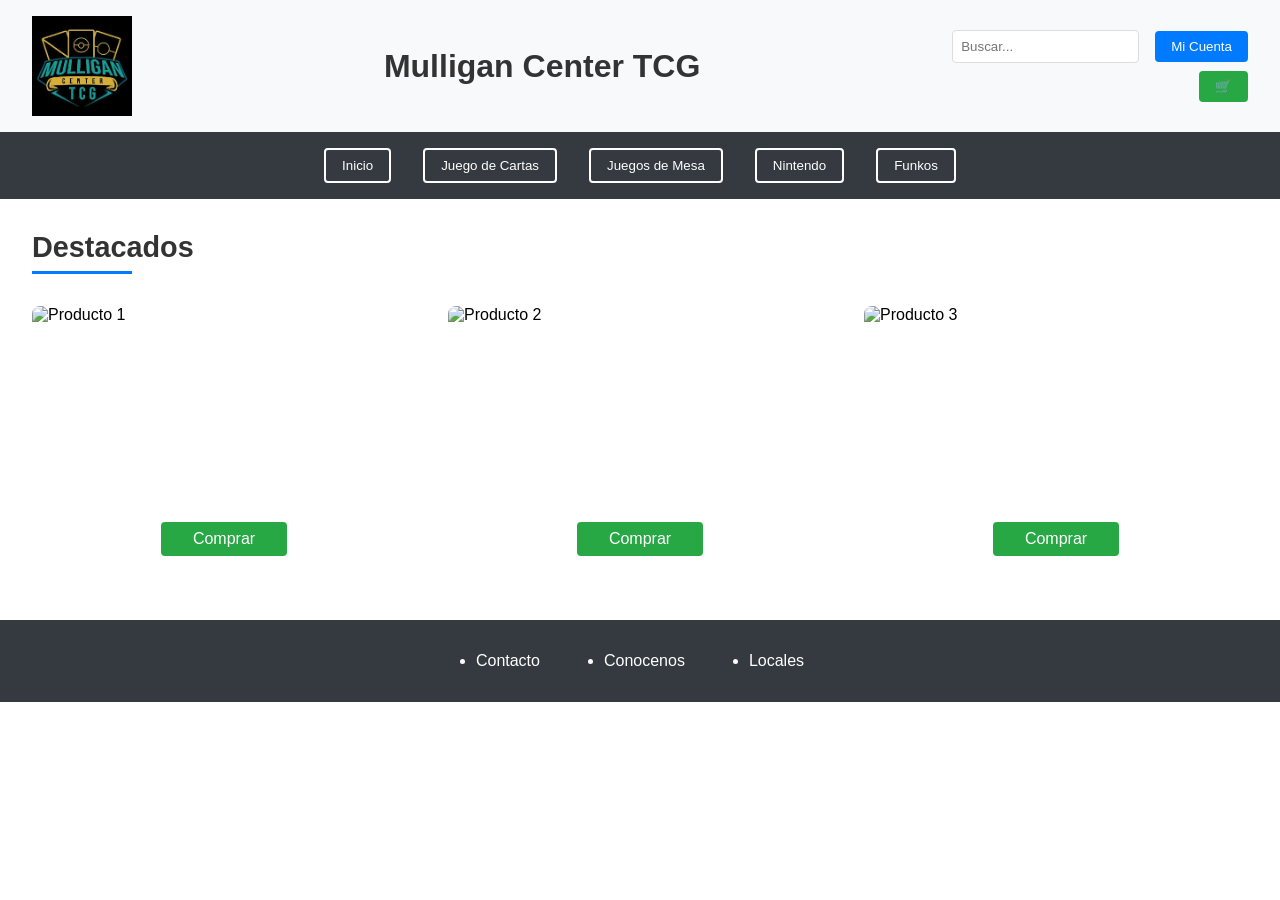
==== Webmulligan-home-.html @ 860db42c "Subiendo todos los archivos" ====
<!DOCTYPE html>
<html lang="en">
  <head>
    <meta charset="UTF-8" />
    <meta name="viewport" content="width=, initial-scale=1.0" />
    <title>Document</title>
    <link rel="stylesheet" href="Webmullligan-home-.css" />
  </head>
  <body>
    <header class="header">
      <img
        src="[data-uri]"
        alt="Logo"
        class="logo"
      />

      <h1 class="title">Mulligan Center TCG</h1>

      <div class="right-section">
        <div class="top-controls">
          <input type="search" placeholder="Buscar..." class="search-bar" />
          <button class="account-btn">Mi Cuenta</button>
        </div>
        <button class="cart-btn">🛒</button>
      </div>
    </header>
    <nav class="nav-bar">
      <button class="nav-button">Inicio</button>
      <button class="nav-button">Juego de Cartas</button>
      <button class="nav-button">Juegos de Mesa</button>
      <button class="nav-button">Nintendo</button>
      <button class="nav-button">Funkos</button>
    </nav>
    <section class="featured-section">
      <h2 class="featured-title">Destacados</h2>
      <div class="products-container">
        <div class="product-card">
          <img
            src="https://placehold.co/300x200"
            alt="Producto 1"
            class="product-image"
          />
          <button class="buy-button">Comprar</button>
        </div>
        <div class="product-card">
          <img
            src="https://placehold.co/300x200"
            alt="Producto 2"
            class="product-image"
          />
          <button class="buy-button">Comprar</button>
        </div>
        <div class="product-card">
          <img
            src="https://placehold.co/300x200"
            alt="Producto 3"
            class="product-image"
          />
          <button class="buy-button">Comprar</button>
        </div>
      </div>
    </section>
    <footer class="footer">
      <ul class="footer-links">
        <li>Contacto</li>
        <li>Conocenos</li>
        <li>Locales</li>
      </ul>
    </footer>
  </body>
</html>
---- Webmullligan-home-.css ----
* {
  margin: 0;
  padding: 0;
  box-sizing: border-box;
}

body {
  font-family: Arial, sans-serif;
}

.header {
  display: flex;
  justify-content: space-between;
  align-items: center;
  padding: 1rem 2rem;
  background-color: #f8f9fa;
  box-shadow: 0 2px 4px rgba(0, 0, 0, 0.1);
}

.logo {
  width: 100px;
}

.title {
  font-size: 2rem;
  color: #333;
}

.right-section {
  display: flex;
  flex-direction: column;
  align-items: flex-end;
  gap: 0.5rem;
}

.top-controls {
  display: flex;
  gap: 1rem;
  align-items: center;
}

.search-bar {
  padding: 0.5rem;
  border: 1px solid #ddd;
  border-radius: 4px;
}

.account-btn {
  padding: 0.5rem 1rem;
  background-color: #007bff;
  color: white;
  border: none;
  border-radius: 4px;
  cursor: pointer;
}

.account-btn:hover {
  background-color: #0056b3;
}

.cart-btn {
  padding: 0.5rem 1rem;
  background-color: #28a745;
  color: white;
  border: none;
  border-radius: 4px;
  cursor: pointer;
  display: flex;
  align-items: center;
  gap: 0.5rem;
}

.cart-btn:hover {
  background-color: #218838;
}

.nav-bar {
  background-color: #343a40;
  padding: 1rem 2rem;
  display: flex;
  justify-content: center;
  gap: 2rem;
}

.nav-button {
  padding: 0.5rem 1rem;
  color: white;
  background-color: transparent;
  border: 2px solid white;
  border-radius: 4px;
  cursor: pointer;
  transition: all 0.3s ease;
}

.nav-button:hover {
  background-color: white;
  color: #343a40;
}

.featured-section {
  padding: 2rem;
}

.featured-title {
  font-size: 1.8rem;
  color: #333;
  text-align: left;
  margin-bottom: 2rem;
  position: relative;
  padding-bottom: 10px;
}

.featured-title::after {
  content: "";
  position: absolute;
  bottom: 0;
  left: 0;
  width: 100px;
  height: 3px;
  background-color: #007bff;
}

.products-container {
  display: flex;
  justify-content: space-between;
  gap: 2rem;
  margin-top: 2rem;
}

.product-card {
  flex: 1;
  display: flex;
  flex-direction: column;
  align-items: center;
  gap: 1rem;
}

.product-image {
  width: 100%;
  height: 200px;
  object-fit: cover;
  border-radius: 8px;
}

.buy-button {
  padding: 0.5rem 2rem;
  background-color: #28a745;
  color: white;
  border: none;
  border-radius: 4px;
  cursor: pointer;
  font-size: 1rem;
}

.buy-button:hover {
  background-color: #218838;
}

.footer {
  background-color: #343a40;
  padding: 2rem;
  margin-top: 2rem;
  font-family: "Mulish", sans-serif;
}

.footer-links {
  list-style-type: disc;
  color: white;
  display: flex;
  justify-content: center;
  gap: 4rem;
  padding: 0 2rem;
}

.footer-links li {
  cursor: pointer;
}

.footer-links li:hover {
  text-decoration: underline;
}
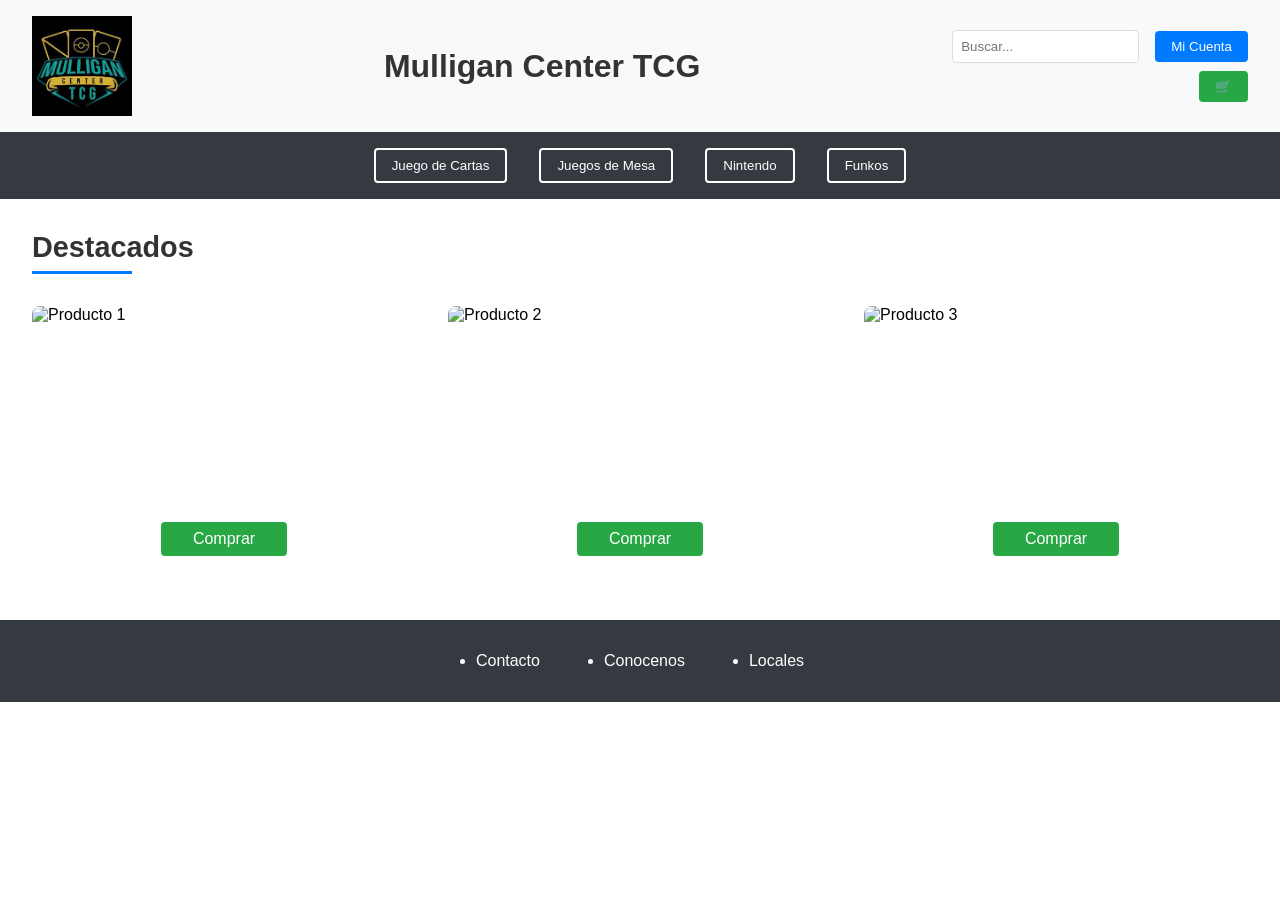
==== commit 3b94b627: "Update Webmulligan-home-.html" ====
--- a/Webmulligan-home-.html
+++ b/Webmulligan-home-.html
@@ -25,11 +25,30 @@
       </div>
     </header>
     <nav class="nav-bar">
-      <button class="nav-button">Inicio</button>
-      <button class="nav-button">Juego de Cartas</button>
-      <button class="nav-button">Juegos de Mesa</button>
-      <button class="nav-button">Nintendo</button>
-      <button class="nav-button">Funkos</button>
+      <button
+        class="nav-button"
+        onclick="window.location.href='./indexjdcartas.html';"
+      >
+        Juego de Cartas
+      </button>
+      <button
+        class="nav-button"
+        onclick="window.location.href='./indexjdmesa.html';"
+      >
+        Juegos de Mesa
+      </button>
+      <button
+        class="nav-button"
+        onclick="window.location.href='./indexnintendo.html';"
+      >
+        Nintendo
+      </button>
+      <button
+        class="nav-button"
+        onclick="window.location.href='./indexfunkos.html';"
+      >
+        Funkos
+      </button>
     </nav>
     <section class="featured-section">
       <h2 class="featured-title">Destacados</h2>
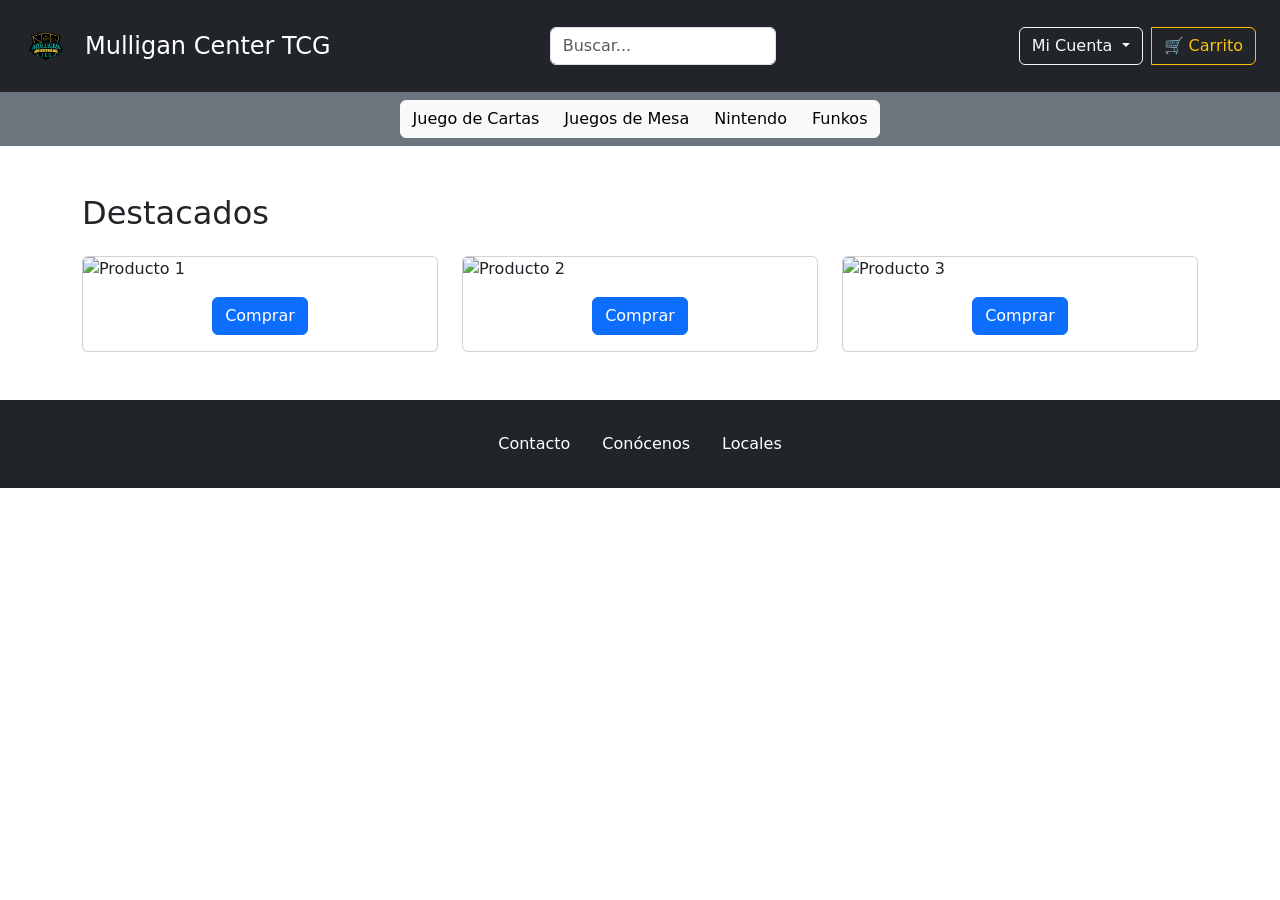
==== commit 6a66e741: "Update Webmulligan-home-.html bostrap" ====
--- a/Webmulligan-home-.html
+++ b/Webmulligan-home-.html
@@ -3,88 +3,125 @@
   <head>
     <meta charset="UTF-8" />
     <meta name="viewport" content="width=, initial-scale=1.0" />
-    <title>Document</title>
-    <link rel="stylesheet" href="Webmullligan-home-.css" />
+    <title>Mulligan Center</title>
+    <link
+      href="https://cdn.jsdelivr.net/npm/bootstrap@5.3.3/dist/css/bootstrap.min.css"
+      rel="stylesheet"
+      href="style.css"
+    />
+    <script
+      src="https://cdn.jsdelivr.net/npm/bootstrap@5.3.3/dist/js/bootstrap.bundle.min.js"
+      defer
+    ></script>
   </head>
   <body>
-    <header class="header">
-      <img
-        src="[data-uri]"
-        alt="Logo"
-        class="logo"
-      />
-
-      <h1 class="title">Mulligan Center TCG</h1>
-
-      <div class="right-section">
-        <div class="top-controls">
-          <input type="search" placeholder="Buscar..." class="search-bar" />
-          <button class="account-btn">Mi Cuenta</button>
-        </div>
-        <button class="cart-btn">🛒</button>
+    <header
+      class="bg-dark text-white py-3 px-4 d-flex justify-content-between align-items-center"
+    >
+      <div class="d-flex align-items-center">
+        <img
+          src="mulligan sin punto (6).png"
+          alt="Logo"
+          class="me-3"
+          style="height: 60px"
+        />
+        <h1 class="h4 m-0">Mulligan Center TCG</h1>
+      </div>
+      <form class="d-flex me-3" role="search">
+        <input
+          class="form-control me-2"
+          type="search"
+          placeholder="Buscar..."
+          aria-label="Buscar"
+        />
+      </form>
+      <div class="btn-group">
+        <button
+          type="button"
+          class="btn btn-outline-light dropdown-toggle"
+          data-bs-toggle="dropdown"
+          aria-expanded="false"
+        >
+          Mi Cuenta
+        </button>
+        <ul class="dropdown-menu dropdown-menu-end">
+          <li>
+            <a href="inidses.html" class="dropdown-item" href="#"
+              >Iniciar sesión</a
+            >
+          </li>
+          <li><a class="dropdown-item" href="#">Registrarse</a></li>
+          <li><hr class="dropdown-divider" /></li>
+          <li><a class="dropdown-item" href="#">Cerrar sesión</a></li>
+        </ul>
+        <a href="./carrito.html" class="btn btn-outline-warning ms-2">
+          🛒 Carrito
+        </a>
       </div>
     </header>
-    <nav class="nav-bar">
-      <button
-        class="nav-button"
-        onclick="window.location.href='./indexjdcartas.html';"
-      >
-        Juego de Cartas
-      </button>
-      <button
-        class="nav-button"
-        onclick="window.location.href='./indexjdmesa.html';"
-      >
-        Juegos de Mesa
-      </button>
-      <button
-        class="nav-button"
-        onclick="window.location.href='./indexnintendo.html';"
-      >
-        Nintendo
-      </button>
-      <button
-        class="nav-button"
-        onclick="window.location.href='./indexfunkos.html';"
-      >
-        Funkos
-      </button>
+    <nav class="bg-secondary py-2 text-center">
+      <div class="btn-group" role="group">
+        <a href="./indexjdcartas.html" class="btn btn-light">Juego de Cartas</a>
+        <a href="./indexjdmesa.html" class="btn btn-light">Juegos de Mesa</a>
+        <a href="./indexnintendo.html" class="btn btn-light">Nintendo</a>
+        <a href="./indexfunkos.html" class="btn btn-light">Funkos</a>
+      </div>
     </nav>
-    <section class="featured-section">
-      <h2 class="featured-title">Destacados</h2>
-      <div class="products-container">
-        <div class="product-card">
-          <img
-            src="https://placehold.co/300x200"
-            alt="Producto 1"
-            class="product-image"
-          />
-          <button class="buy-button">Comprar</button>
+    <section class="container my-5">
+      <h2 class="mb-4">Destacados</h2>
+      <div class="row g-4">
+        <div class="col-md-4">
+          <div class="card">
+            <img
+              src="https://placehold.co/300x200"
+              class="card-img-top"
+              alt="Producto 1"
+            />
+            <div class="card-body text-center">
+              <button class="btn btn-primary">Comprar</button>
+            </div>
+          </div>
         </div>
-        <div class="product-card">
-          <img
-            src="https://placehold.co/300x200"
-            alt="Producto 2"
-            class="product-image"
-          />
-          <button class="buy-button">Comprar</button>
+        <div class="col-md-4">
+          <div class="card">
+            <img
+              src="https://placehold.co/300x200"
+              class="card-img-top"
+              alt="Producto 2"
+            />
+            <div class="card-body text-center">
+              <button class="btn btn-primary">Comprar</button>
+            </div>
+          </div>
         </div>
-        <div class="product-card">
-          <img
-            src="https://placehold.co/300x200"
-            alt="Producto 3"
-            class="product-image"
-          />
-          <button class="buy-button">Comprar</button>
+        <div class="col-md-4">
+          <div class="card">
+            <img
+              src="https://placehold.co/300x200"
+              class="card-img-top"
+              alt="Producto 3"
+            />
+            <div class="card-body text-center">
+              <button class="btn btn-primary">Comprar</button>
+            </div>
+          </div>
         </div>
       </div>
     </section>
-    <footer class="footer">
-      <ul class="footer-links">
-        <li>Contacto</li>
-        <li>Conocenos</li>
-        <li>Locales</li>
-      </ul>
+    <footer class="bg-dark text-white py-4 mt-5">
+      <div class="container">
+        <ul class="nav justify-content-center">
+          <li class="nav-item">
+            <a href="./contacto.html" class="nav-link text-white">Contacto</a>
+          </li>
+          <li class="nav-item">
+            <a href="./conocenos.html" class="nav-link text-white">Conócenos</a>
+          </li>
+          <li class="nav-item">
+            <a href="./locales.html" class="nav-link text-white">Locales</a>
+          </li>
+        </ul>
+      </div>
     </footer>
   </body>
 </html>
